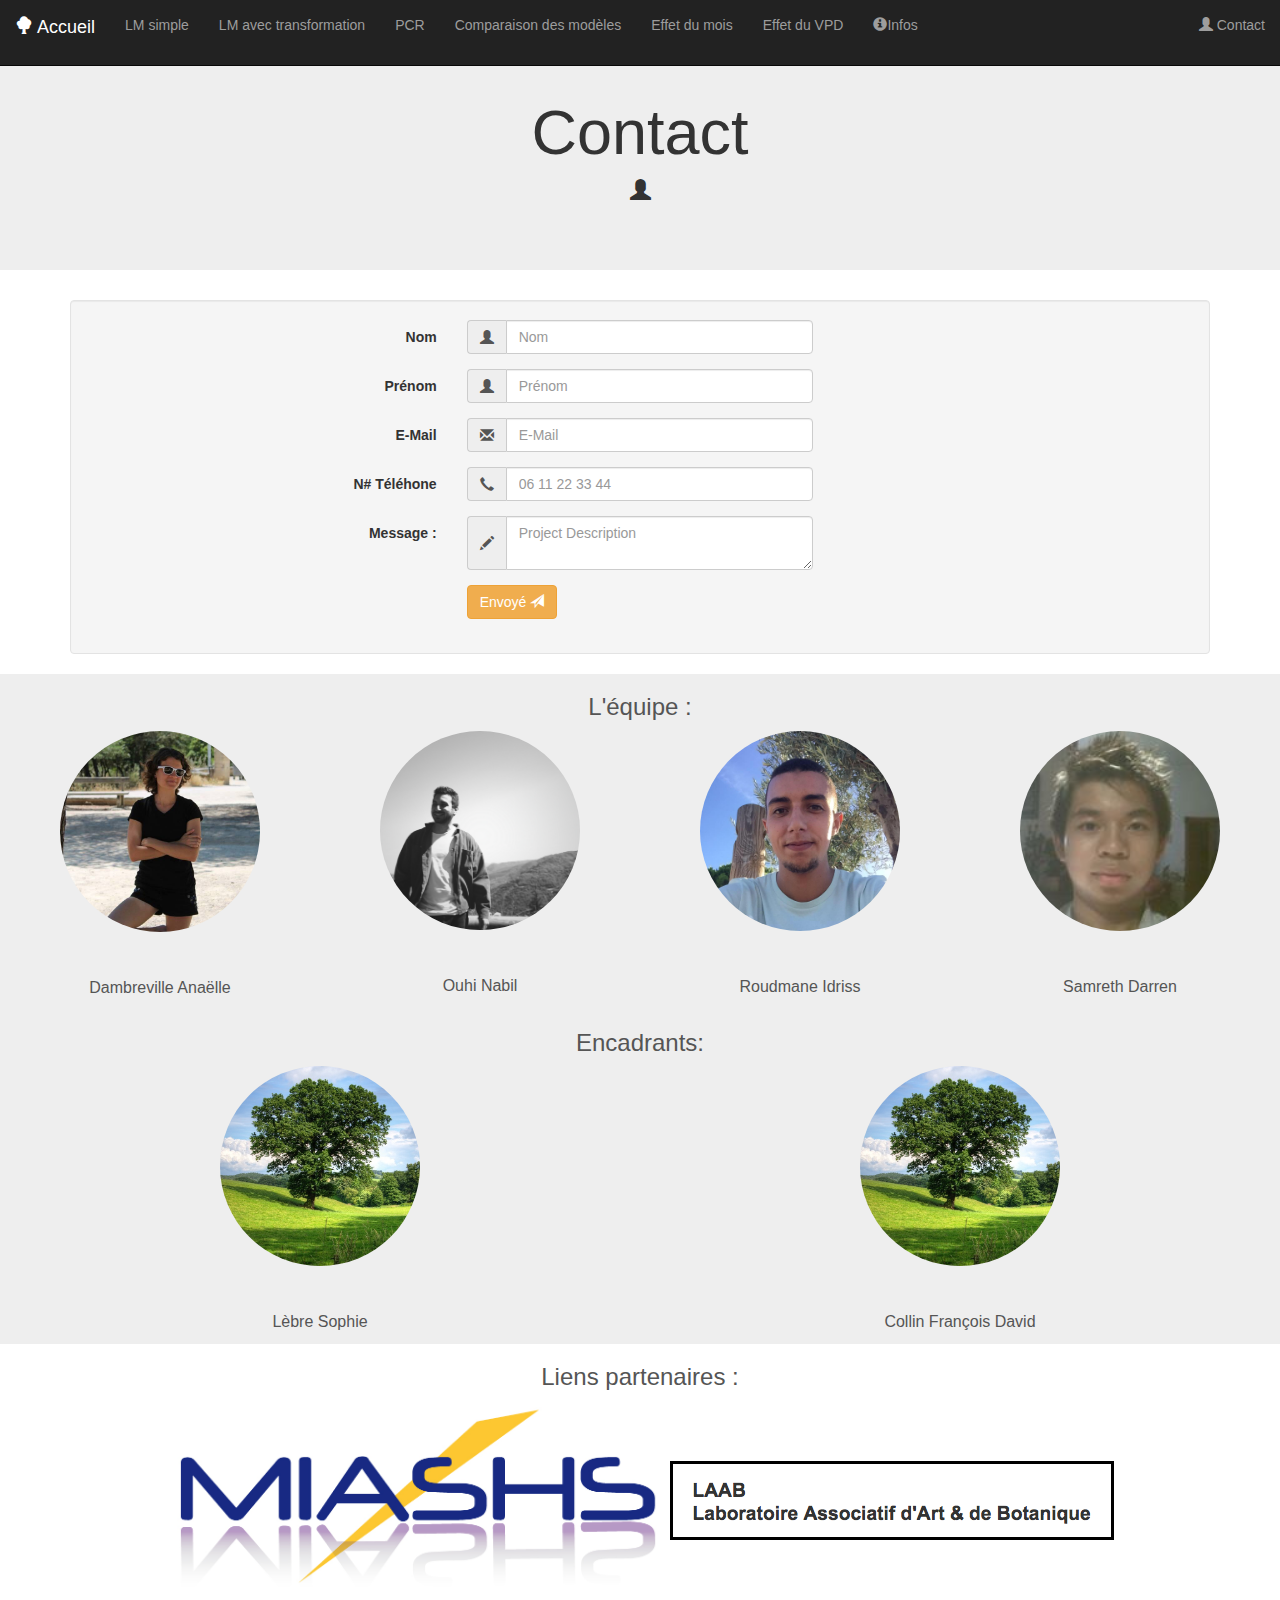
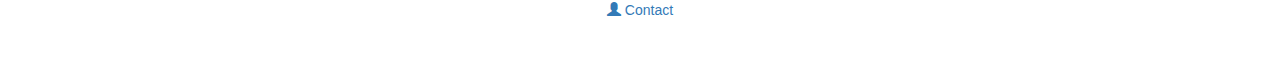
==== contact.html @ 6d1a6f9a "Ajout du site" ====
<!DOCTYPE html>
<html>

<head>

	<title>Projet Vegeta</title>
	
 	<meta http-equiv="Content-Type"content="text/html; charset=UTF-8" /> 
 
	<link rel="stylesheet"	href="css/Style.css"	type="text/css"	/>	
 	<script type="text/javascript" src="script/fonction.js"></script>
 	
 	<script type="text/javascript" src="visual/jQuery.js"></script>
 	<script src="visual/jqueryFX.custom/jquery-ui.js"></script>
 	<script src="visual/jqueryFX.custom/jquery-ui.min.js"></script>
 	 <script src="visual/bootstrap/js/bootstrap.min.js"></script>
 	<link rel="stylesheet" href="visual/bootstrap/css/bootstrap.min.css">
 	
 	
</head>

<body >

<nav class="navbar navbar-inverse navbar-fixed-top">
  <div class="container-fluid">
  
  <div class="navbar-header">
      <button type="button" class="navbar-toggle collapsed" data-toggle="collapse" data-target="#bs-example-navbar-collapse-1" aria-expanded="false">
        <span class="sr-only">Toggle navigation</span>
        <span class="icon-bar"></span>
        <span class="icon-bar"></span>
        <span class="icon-bar"></span>
      </button>
     <a class="navbar-brand" href="index.html"> <span class="glyphicon glyphicon-tree-deciduous"> </span> Accueil</a>
    </div>
    
  <div class="collapse navbar-collapse" id="bs-example-navbar-collapse-1">
      <ul class="nav navbar-nav">
        <li><a href="modele_lm.html">LM simple</a></li>
		<li><a href="modele_lm_trans.html">LM avec transformation</a></li>
		<li><a href="modele_acp.html">PCR</a></li>
		<li><a href="modele_comp.html">Comparaison des modèles</a></li>
        <li><a href="modele_mois.html">Effet du mois</a></li>
		<li><a href="modele_vpd.html">Effet du VPD</a></li>
        <li><a href="info.html"><span class="glyphicon glyphicon-info-sign"> </span>Infos</a></li>
      </ul>
      <ul class="nav navbar-nav navbar-right">
        <li><a href="contact.html"><span class="glyphicon glyphicon-user"></span> Contact</a></li>
      </ul>
    </div>
  </div>
</nav>


<div class="jumbotron text-center">
  <h1>Contact</h1>
  <p> <span class="glyphicon glyphicon-user"></p>
</div>
<div class="container">

	<form class="well form-horizontal" action=" " method="post"  id="contact_form">
	<fieldset>
	
	<!-- Text input-->
	
	<div class="form-group">
	  <label class="col-md-4 control-label">Nom</label>  
	  <div class="col-md-4 inputGroupContainer">
	  <div class="input-group">
	  <span class="input-group-addon"><i class="glyphicon glyphicon-user"></i></span>
	  <input  name="Nom" placeholder="Nom" class="form-control"  type="text">
	    </div>
	  </div>
	</div>
	
	<!-- Text input-->
	
	<div class="form-group">
	  <label class="col-md-4 control-label" >Prénom</label> 
	    <div class="col-md-4 inputGroupContainer">
	    <div class="input-group">
	  <span class="input-group-addon"><i class="glyphicon glyphicon-user"></i></span>
	  <input name="Prénom" placeholder="Prénom" class="form-control"  type="text">
	    </div>
	  </div>
	</div>
	
	<!-- Text input-->
	       <div class="form-group">
	  <label class="col-md-4 control-label">E-Mail</label>  
	    <div class="col-md-4 inputGroupContainer">
	    <div class="input-group">
	        <span class="input-group-addon"><i class="glyphicon glyphicon-envelope"></i></span>
	  <input name="email" placeholder="E-Mail " class="form-control"  type="text">
	    </div>
	  </div>
	</div>
	
	
	<!-- Text input-->
	       
	<div class="form-group">
	  <label class="col-md-4 control-label"> N# Téléhone</label>  
	    <div class="col-md-4 inputGroupContainer">
	    <div class="input-group">
	        <span class="input-group-addon"><i class="glyphicon glyphicon-earphone"></i></span>
	  <input name="phone" placeholder="06 11 22 33 44" class="form-control" type="text">
	    </div>
	  </div>
	</div>
	
	<!-- Text area -->
	  
	<div class="form-group">
	  <label class="col-md-4 control-label">Message :</label>
	    <div class="col-md-4 inputGroupContainer">
	    <div class="input-group">
	        <span class="input-group-addon"><i class="glyphicon glyphicon-pencil"></i></span>
	        	<textarea class="form-control" name="comment" placeholder="Project Description"></textarea>
	  </div>
	  </div>
	</div>
	
	<!-- Success message -->
	<div class="alert alert-success" role="alert" id="success_message">Success <i class="glyphicon glyphicon-thumbs-up"></i> Thanks for contacting us, we will get back to you shortly.</div>
	
	<!-- Button -->
	<div class="form-group">
	  <label class="col-md-4 control-label"></label>
	  <div class="col-md-4">
	    <button type="submit" class="btn btn-warning" >Envoyé <span class="glyphicon glyphicon-send"></span></button>
	  </div>
	</div>
	
	</fieldset>
	</form>
	</div>

</div>


<div class="container-fluid bg-2 text-center">
	<h3 >L'équipe :</h3>

	<div class="row">
	
  		<div class="col-sm-3">
  			<img src="img/anaelle.jpg" class="img-responsive img-circle margin" style="display:inline" alt="annaelle" width="200" height="200">
  			<p> Dambreville Anaëlle</p>
  		</div>
  		<div class="col-sm-3">
  			<img src="img/nabil.jpg" class="img-responsive img-circle margin" style="display:inline" alt="Tree" width="200" height="200">
  			<p>Ouhi Nabil </p>
  		</div>
  		<div class="col-sm-3">
  			<img src="img/idriss.jpg" class="img-responsive img-circle margin" style="display:inline" alt="Tree" width="200" height="200">
  			<p> Roudmane Idriss</p>
  		</div>
  		<div class="col-sm-3">
  			<img src="img/darren.jpg" class="img-responsive img-circle margin" style="display:inline" alt="Tree" width="200" height="200">
  			<p>Samreth Darren </p>
  		</div>

	</div>
 
</div>

<div class="container-fluid bg-2 text-center">
	<h3 >Encadrants:</h3>

	<div class="row">
	
  		<div class="col-sm-6">
  			<img src="img/tree.jpg" class="img-responsive img-circle margin" style="display:inline" alt="Tree" width="200" height="200">
  			<p>Lèbre Sophie</p>
  		</div>
  		<div class="col-sm-6">
  			<img src="img/tree.jpg" class="img-responsive img-circle margin" style="display:inline" alt="Tree" width="200" height="200">
  			<p>Collin François David </p>
  		</div>
</div>
</div>

<div class="container-fluid bg-1 text-center">
  <h3>Liens partenaires :</h3> 
  <a href="https://ufr6.www.univ-montp3.fr/fr/d%C3%A9partements/miap-math%C3%A9matiques-et-informatique-appliqu%C3%A9es"><img src="img/LogoM.jpg" alt="logoMiashs" width="500" height="200"> </a>
  <a href="http://www.laab-orga.fr/"><img src="img/LAAB.png" alt="LAAB" style="border:black solid 3px;">  </a>
</div>

<footer class="container-fluid bg-1 text-center" style="margin-bottom:40px; ">
<a href="contact.html"><span class="glyphicon glyphicon-user"></span> Contact</a>
</footer>

</body>
</html>
---- css/Style.css ----
.jumbotron {
      background-color: #f4511e;
      color: #fff;
      font-family: Montserrat, sans-serif;
      margin-top: 30px;
}

p {font-size: 16px;}

.margin {margin-bottom: 45px;}

.bg-1 {
	
	background-color: #ffffff; /* White */
	color: #555555;
}
.bg-2 { 
      background-color: #eee; /* Gray */
      color: #555555;

}
#success_message{ display: none;}
ul{
	list-style: none;
	
	}
ul li {
	padding-bottom: 15px;
}	
//*{border:black 2px solid;}
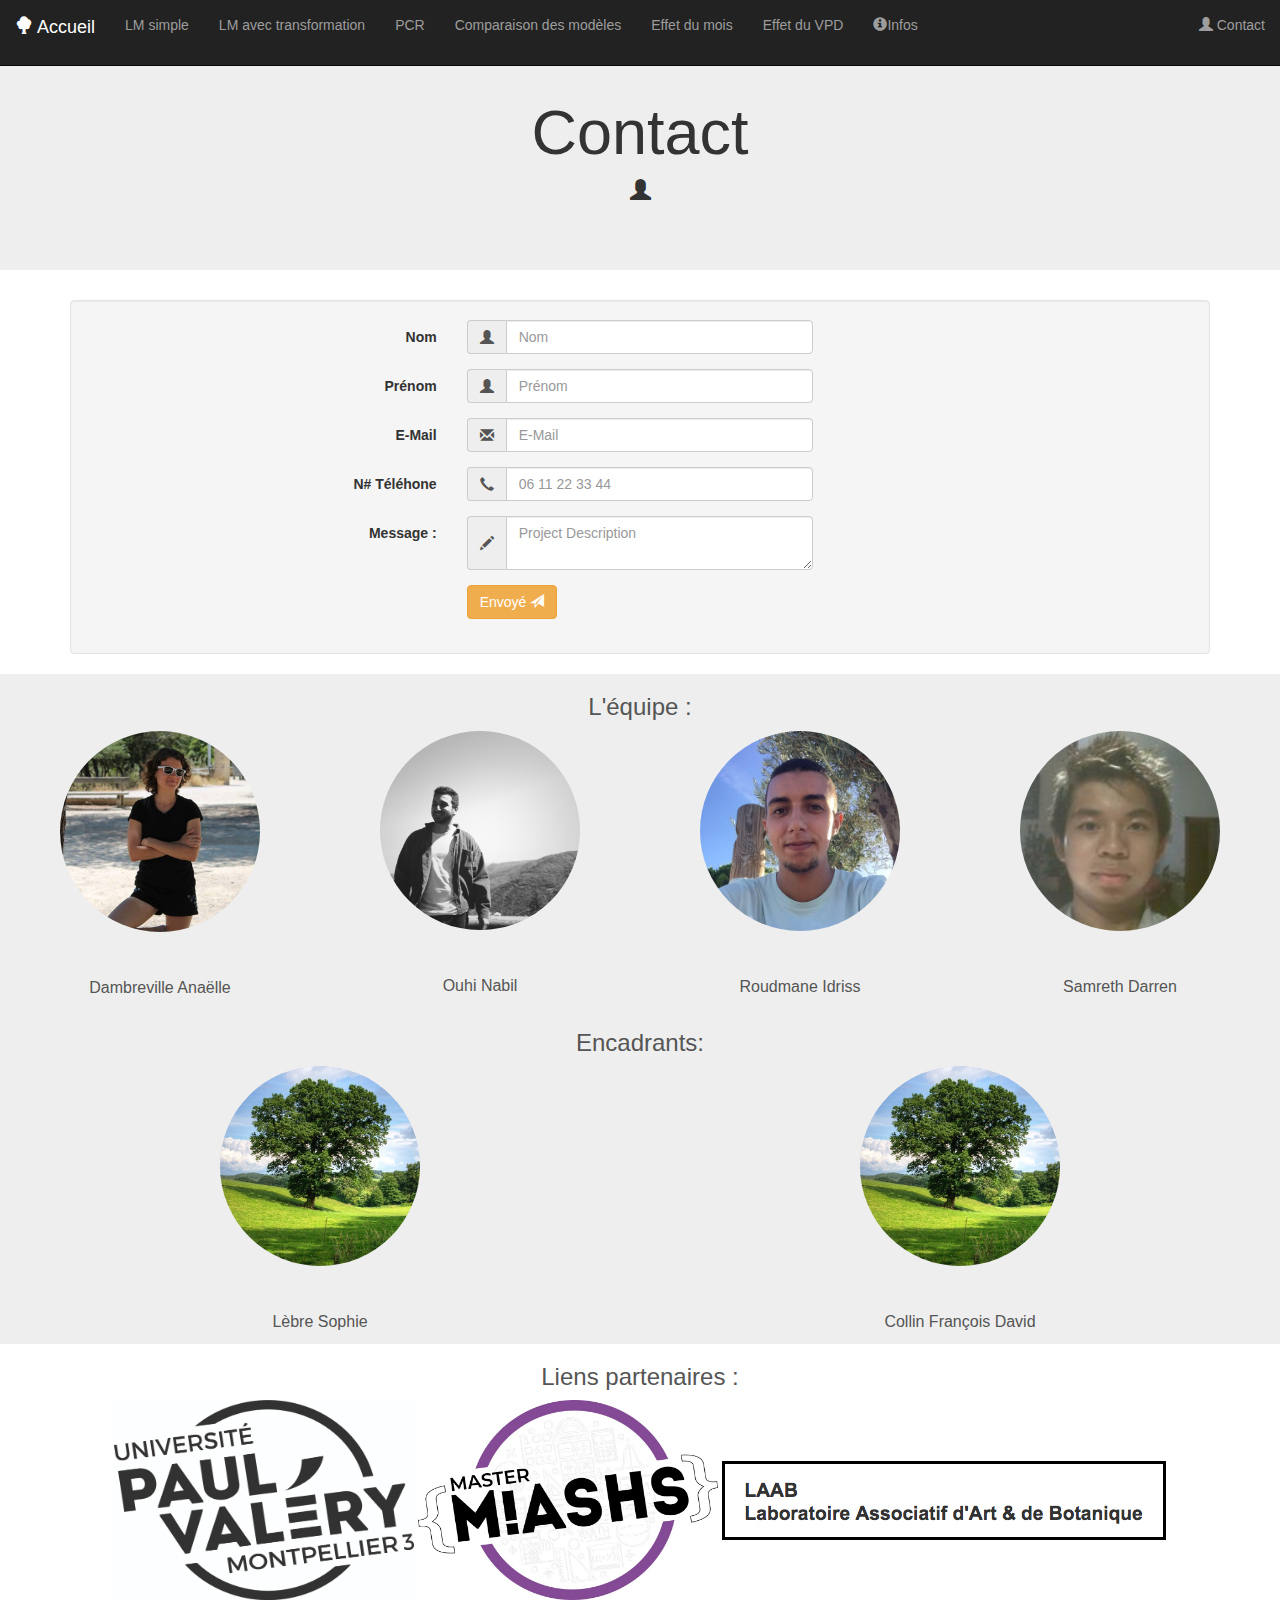
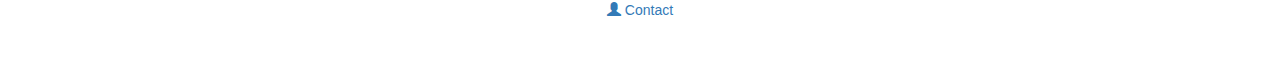
==== commit 36cd617e: "Modifs finales" ====
--- a/contact.html
+++ b/contact.html
@@ -7,8 +7,7 @@
 	
  	<meta http-equiv="Content-Type"content="text/html; charset=UTF-8" /> 
  
-	<link rel="stylesheet"	href="css/Style.css"	type="text/css"	/>	
- 	<script type="text/javascript" src="script/fonction.js"></script>
+	<link rel="stylesheet"	href="css/Style.css"	type="text/css"	/>
  	
  	<script type="text/javascript" src="visual/jQuery.js"></script>
  	<script src="visual/jqueryFX.custom/jquery-ui.js"></script>
@@ -182,8 +181,9 @@
 </div>
 
 <div class="container-fluid bg-1 text-center">
-  <h3>Liens partenaires :</h3> 
-  <a href="https://ufr6.www.univ-montp3.fr/fr/d%C3%A9partements/miap-math%C3%A9matiques-et-informatique-appliqu%C3%A9es"><img src="img/LogoM.jpg" alt="logoMiashs" width="500" height="200"> </a>
+  <h3>Liens partenaires :</h3>
+  <a href="https://ufr6.www.univ-montp3.fr/"><img src="img/LogoUm3.jpg" alt="logoUm3" width="300" height="200"> </a>
+  <a href="https://ufr6.www.univ-montp3.fr/fr/formation/masters/master_miashs"><img src="img/LogoM.jpg" alt="logoMiashs" width="300" height="200"> </a>
   <a href="http://www.laab-orga.fr/"><img src="img/LAAB.png" alt="LAAB" style="border:black solid 3px;">  </a>
 </div>
 
